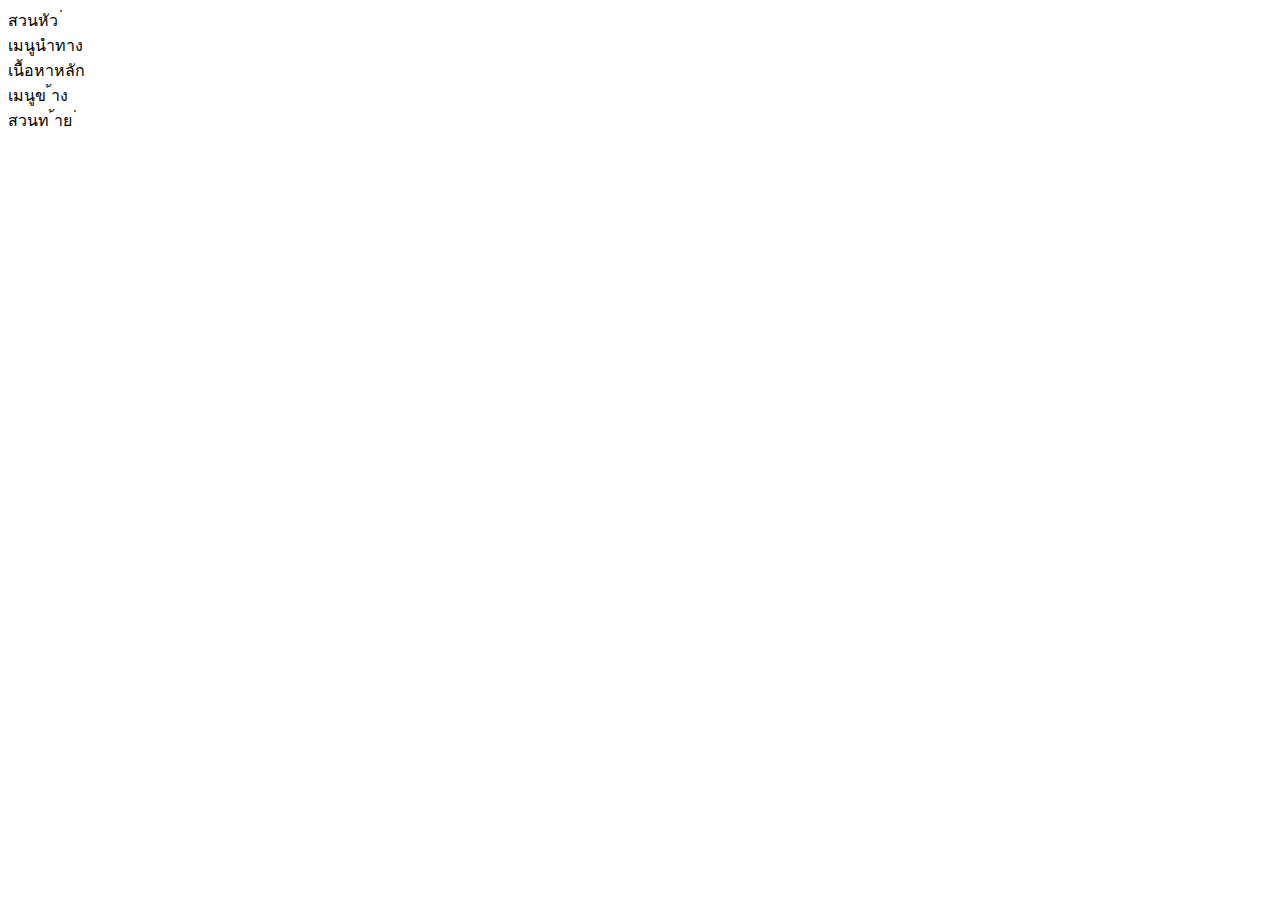
==== index.html @ 37706773 "เพิเพิ่มโครงสร้าง HTML พื้นฐาน" ====
<!-- index.html -->
<!DOCTYPE html>
<html lang="th">
<head>
    <meta charset="UTF-8">
    <meta name="viewport" content="width=device-width, initial-scale=1.0">
    <title>Grid Layout Lab</title>
    <link rel="stylesheet" href="styles.css">
</head>
<body>
  <div class="grid-container">
    <header class="header">สวนหัว ่ </header>
    <nav class="nav">เมนูนําทาง</nav>
    <main class="main">เนื้อหาหลัก</main>
    <aside class="sidebar">เมนูข ้าง</aside>
    <footer class="footer">สวนท ้าย ่ </footer>
  </div>
</body>
</html>
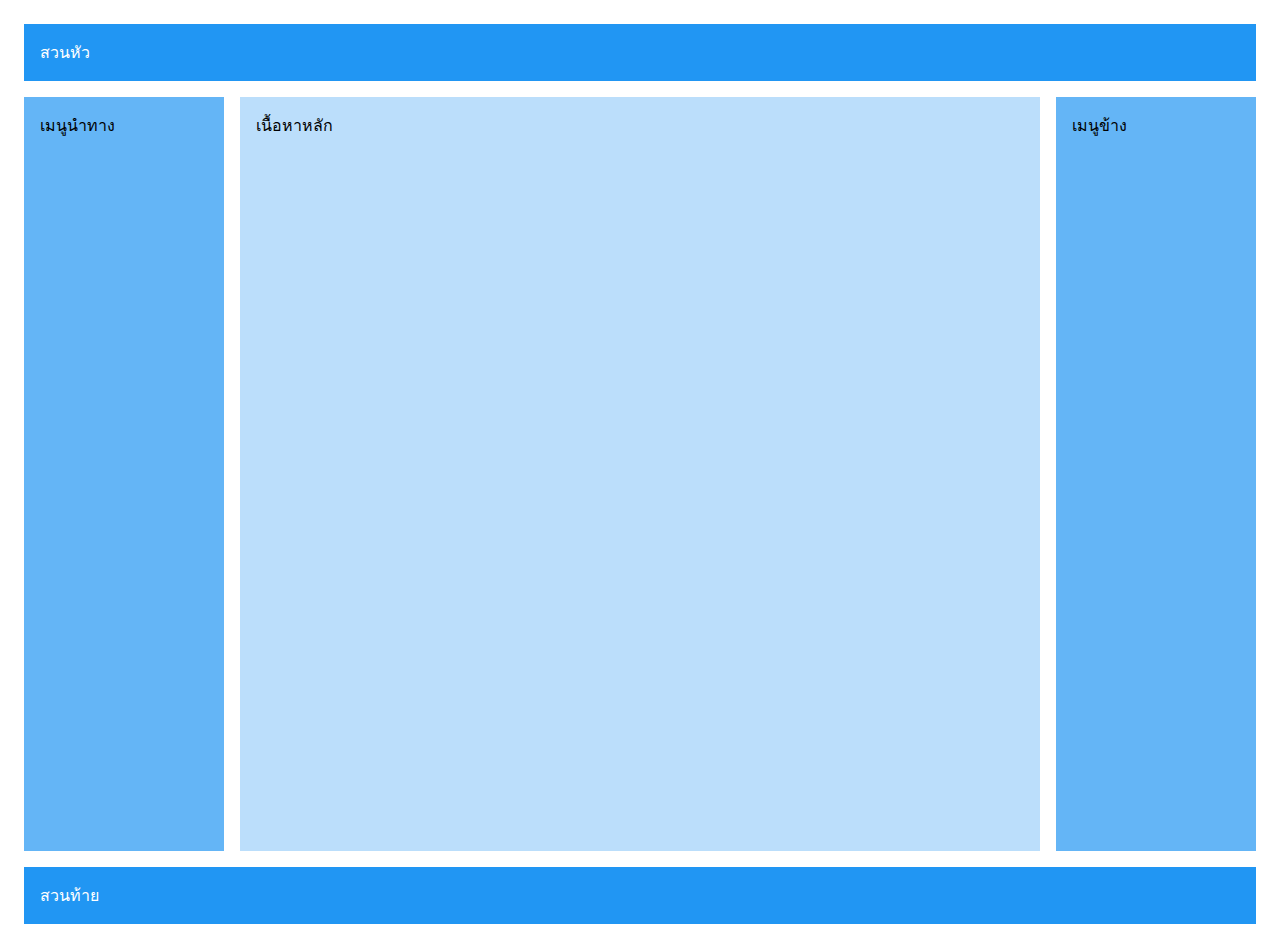
==== commit 2b65f429: "เพิ่ม Media Queries สํ" ====
--- a/index.html
+++ b/index.html
@@ -5,15 +5,15 @@
     <meta charset="UTF-8">
     <meta name="viewport" content="width=device-width, initial-scale=1.0">
     <title>Grid Layout Lab</title>
-    <link rel="stylesheet" href="styles.css">
+    <link rel="stylesheet" href="css/styles.css">
 </head>
 <body>
   <div class="grid-container">
-    <header class="header">สวนหัว ่ </header>
+    <header class="header">สวนหัว</header>
     <nav class="nav">เมนูนําทาง</nav>
     <main class="main">เนื้อหาหลัก</main>
-    <aside class="sidebar">เมนูข ้าง</aside>
-    <footer class="footer">สวนท ้าย ่ </footer>
+    <aside class="sidebar">เมนูข้าง</aside>
+    <footer class="footer">สวนท้าย</footer>
   </div>
 </body>
 </html>--- a/css/styles.css
+++ b/css/styles.css
@@ -0,0 +1,63 @@
+/* styles.css */
+.grid-container {
+    display: grid;
+    grid-template-areas:
+        "header header header"
+        "nav main sidebar"
+        "footer footer footer";
+    grid-template-columns: 200px 1fr 200px;
+    grid-template-rows: auto 1fr auto;
+    min-height: 100vh;
+    gap: 1rem;
+    padding: 1rem;
+   }
+   .header {
+    grid-area: header;
+    background: #2196F3;
+    padding: 1rem;
+    color: white;
+   }
+   .nav {
+    grid-area: nav;
+    background: #64B5F6;
+    padding: 1rem;
+   }
+   .main {
+    grid-area: main;
+    background: #BBDEFB;
+    padding: 1rem;
+   }
+   .sidebar {
+    grid-area: sidebar;
+    background: #64B5F6;
+    padding: 1rem;
+   }
+   .footer {
+    grid-area: footer;
+    background: #2196F3;
+    padding: 1rem;
+    color: white;
+   }
+   /* สําหรับแท็บเล็ต */
+@media (max-width: 768px) {
+    .grid-container {
+    grid-template-areas:
+    "header header"
+    "nav nav"
+    "main sidebar"
+    "footer footer";
+    grid-template-columns: 1fr 200px;
+    }
+   }
+   /* สําหรับมือถือ */
+   @media (max-width: 480px) {
+    .grid-container {
+    grid-template-areas:
+    "header"
+    "nav"
+    "main"
+    "sidebar"
+    "footer";
+    grid-template-columns: 1fr;
+    }
+   }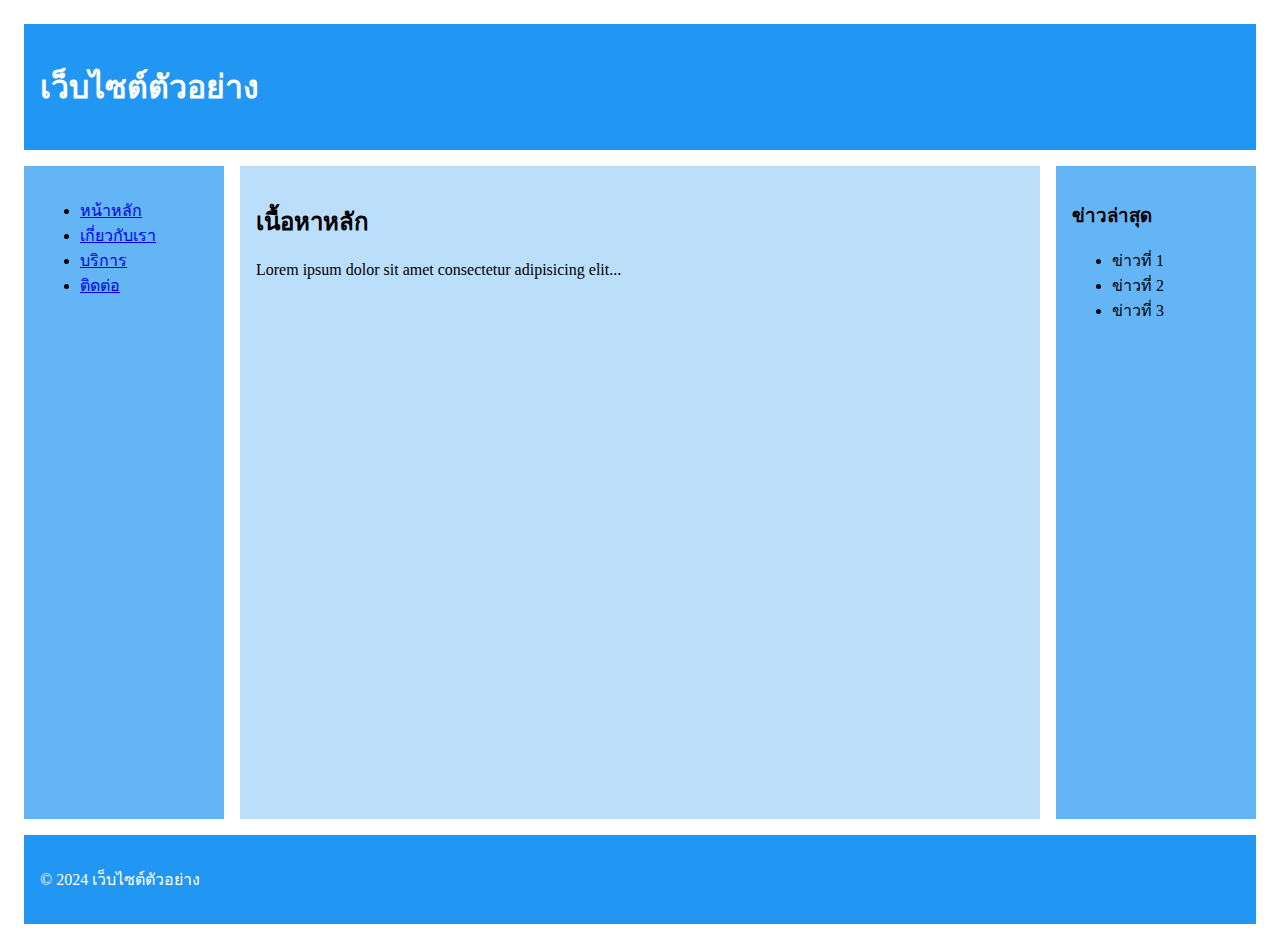
==== commit 2c7fe331: "เพิ่มเนื้อหาจําลองสํ" ====
--- a/index.html
+++ b/index.html
@@ -1,19 +1,41 @@
 <!-- index.html -->
 <!DOCTYPE html>
 <html lang="th">
-<head>
-    <meta charset="UTF-8">
-    <meta name="viewport" content="width=device-width, initial-scale=1.0">
-    <title>Grid Layout Lab</title>
-    <link rel="stylesheet" href="css/styles.css">
-</head>
-<body>
-  <div class="grid-container">
-    <header class="header">สวนหัว</header>
-    <nav class="nav">เมนูนําทาง</nav>
-    <main class="main">เนื้อหาหลัก</main>
-    <aside class="sidebar">เมนูข้าง</aside>
-    <footer class="footer">สวนท้าย</footer>
-  </div>
-</body>
+    <head>
+        <meta charset="UTF-8">
+        <meta name="viewport" content="width=device-width, initial-scale=1.0">
+        <title>Grid Layout Lab</title>
+        <link rel="stylesheet" href="css/styles.css">
+    </head>
+    <body>
+        <div class="grid-container">
+            <header class="header">
+                <h1>เว็บไซต์ตัวอย่าง</h1>
+            </header>
+            <nav class="nav">
+                <ul>
+                    <li><a href="#">หน้าหลัก</a></li>
+                    <li><a href="#">เกี่ยวกับเรา</a></li>
+                    <li><a href="#">บริการ</a></li>
+                    <li><a href="#">ติดต่อ</a></li>
+                </ul>
+            </nav>
+            <main class="main">
+                <h2>เนื้อหาหลัก</h2>
+                <p>Lorem ipsum dolor sit amet consectetur adipisicing
+                    elit...</p>
+            </main>
+            <aside class="sidebar">
+                <h3>ข่าวล่าสุด</h3>
+                <ul>
+                    <li>ข่าวที่ 1</li>
+                    <li>ข่าวที่ 2</li>
+                    <li>ข่าวที่ 3</li>
+                </ul>
+            </aside>
+            <footer class="footer">
+                <p>&copy; 2024 เว็บไซต์ตัวอย่าง</p>
+            </footer>
+        </div>
+    </body>
 </html>